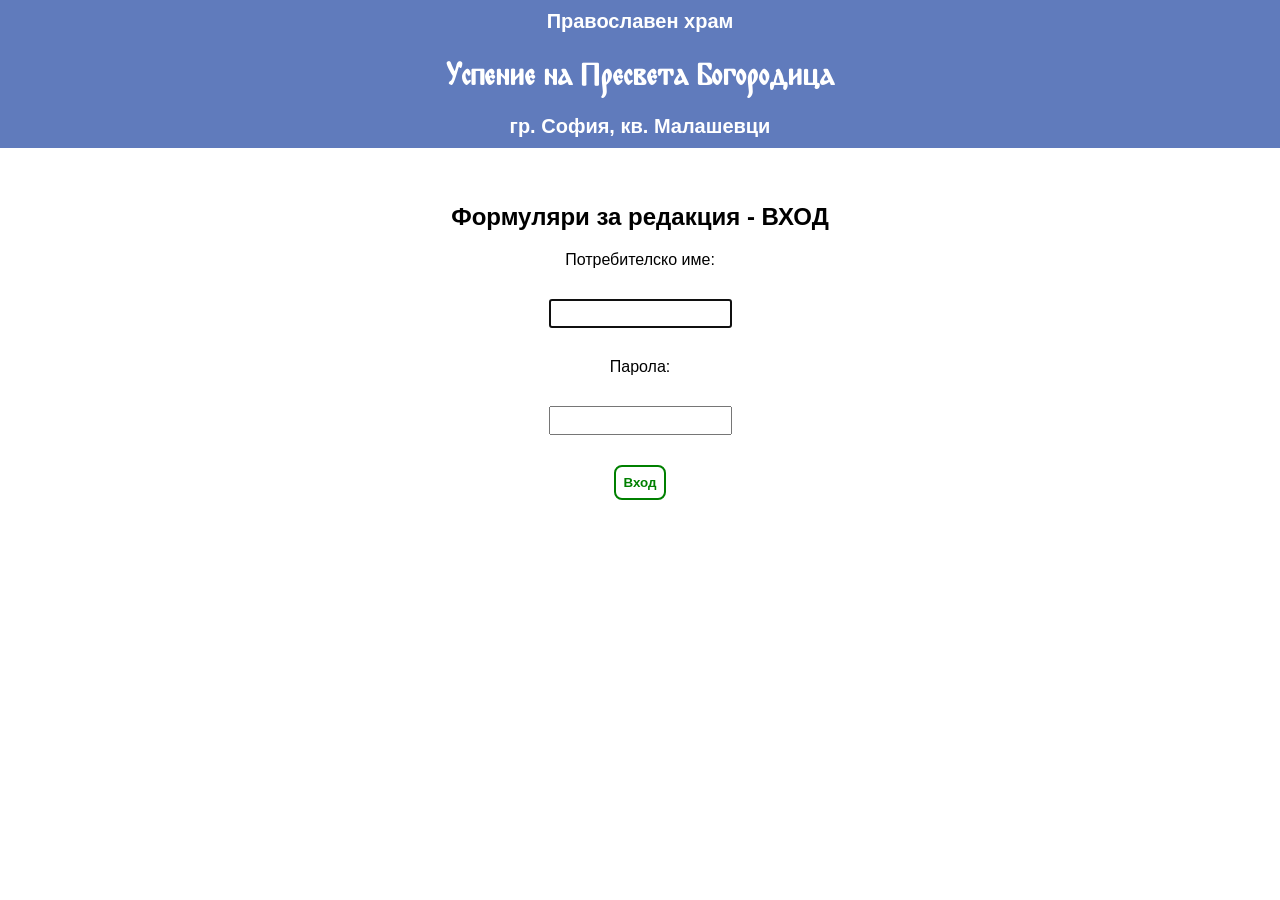
==== admin/index.html @ a7dfd0dc "Initial site template" ====
<!DOCTYPE html>
<html lang="bg-BG">

<head>
    <meta charset="UTF-8">
    <meta http-equiv="X-UA-Compatible" content="IE=edge">
    <meta name="viewport" content="width=device-width, initial-scale=1.0">
    <title>Вход | Храм УСПЕНИЕ НА ПРЕСВЕТА БОГОРОДИЦА &#8211; гр.София, кв.Малашевци</title>
    <link rel="shortcut icon" href="/GLOBAL/assets/files-static/images/gear_tab-max.ico">

    <link rel="stylesheet" href="/GLOBAL/css-global/common.css">
    <link rel="stylesheet" href="./index/admin.css">
</head>

<body>
    <script>0</script>

    <header class="page-header">
        <h2 class="sec-head-title">Православен храм</h2>
        <h1 class="main-head-title">Успение на Пресвета Богородица</h1>
        <h2 class="sec-head-title">гр.&nbsp;София, кв.&nbsp;Малашевци</h2>
    </header>

    <main class="page-main">

        <div id="login-div">
            <h2>Формуляри за редакция - ВХОД</h2>

            <form id="login-form">
                <label for="username-input">Потребителско име: </label>
                <input type="text" name="username" id="username-input" autofocus autocomplete="off">

                <label for="password-input">Парола: </label>
                <input type="password" name="password" id="password-input">

                <br>
                <button type="submit" id="login-btn">Вход</button>
            </form>
        </div>

    </main>

    <script src="./index/admin.js" type="module"></script>
</body>

</html>
---- GLOBAL/css-global/common.css ----
@font-face {
    font-family: 'BukyVedeRegular';
    src: url(../assets/files-static/fonts/BukyVede-Regular.ttf);
}

/* @font-face {
    font-family: 'HelveticaNeue';
    src: url(../../static/files-static/fonts/HelveticaNeue.ttf);
} */

* {
    /* border: 2px solid black; */
    padding: 0px;
    margin: 0px;
}

html {
    font-size: 16px;
    box-sizing: border-box;
    height: 100%;
}

body {
    font-family: Helvetica, Verdana, Arial, sans-serif;
    /* padding: 0px;
    margin: 0px; */
    height: 100%;
}

h1,
h2,
h3,
h4 {
    padding: 5px;
}

p {
    padding: 10px;
}

a {
    text-decoration: none;
    color: rgb(74, 105, 204);
    display: inline-block;
}

ul {
    padding: 0;
    list-style-type: none;
}

.link-btn {
    display: inline-block;
    border: 2px solid black;
    border-radius: 8px;
    padding: 8px;
    /* font-weight: Regular; */
}

article {
    text-align: center;
}

section {
    text-align: center;
}

table {
    margin: auto;
}

.page-header {
    background-color: rgb(96, 123, 188);
    color: white;
    text-align: center;
}

.page-header h1,
.page-header h2 {
    margin: 0;
    padding: 10px;
}

.main-head-title {
    font-family: 'BukyVedeRegular', Arial, Helvetica, sans-serif;
}

.sec-head-title {
    font-size: 20px;
}

.page-nav {
    overflow: hidden;
    background-color: #333;
    margin-bottom: 20px;
}

.page-nav a {
    float: left;
    display: block;
    color: #f2f2f2;
    text-align: center;
    padding: 14px 16px;
    text-decoration: none;
    font-size: 16px;
}

.page-nav a:hover {
    background-color: #ddd;
    color: black;
}

.page-nav a.active {
    /* background-color: rgb(60, 154, 75); */
    background-color: #44765d;
    color: white;
}

.page-main {
    text-align: center;
    padding: 3px;
    padding-bottom: 20px;
}

.page-footer {
    position: sticky;
    top: 100vh;
    overflow: hidden;
    background-color: #333;
    margin-top: 20px;
}

.page-footer a {
    text-align: center;
    display: block;
    color: #f2f2f2;
    text-align: center;
    padding: 18px 16px;
    text-decoration: none;
    font-size: 17px;
}
---- admin/index/admin.css ----
body {
    display: none;
}

.page-main {
    padding-bottom: 0;
    padding: 10px;
}

header {
    margin-bottom: 40px;
}

a {
    display: inline-block;
}

a:hover,
a:active {
    text-decoration: underline;
    text-decoration-thickness: 2px;
}

label {
    display: block;
    margin: 15px auto;
    text-align: center;
}

input {
    margin: 15px auto;
    padding: 5px;
}

button {
    margin: 15px auto;
    border-radius: 8px;
    padding: 8px;
    background-color: white;
    font-weight: bold;
    cursor: pointer;
}

button:hover {
    text-decoration: underline;
    text-decoration-thickness: 2px;
}

div.edit {
    margin-bottom: 40px;
}

#login-btn {
    border: 2px solid green;
    color: green;
}

#noticesHome-edit-btn,
#schedule-edit-btn {
    border: 2px solid green;
    color: green;
}

#youtube-sync-btn {
    border: 2px solid blue;
    color: blue;
}

#logout-btn {
    border: 2px solid red;
    color: red;
}

footer {
    border-top: 1px solid black;
    margin-top: 40px;
    padding: 10px 25px;
    text-align: center;
    position: sticky;
    top: 100vh;
}
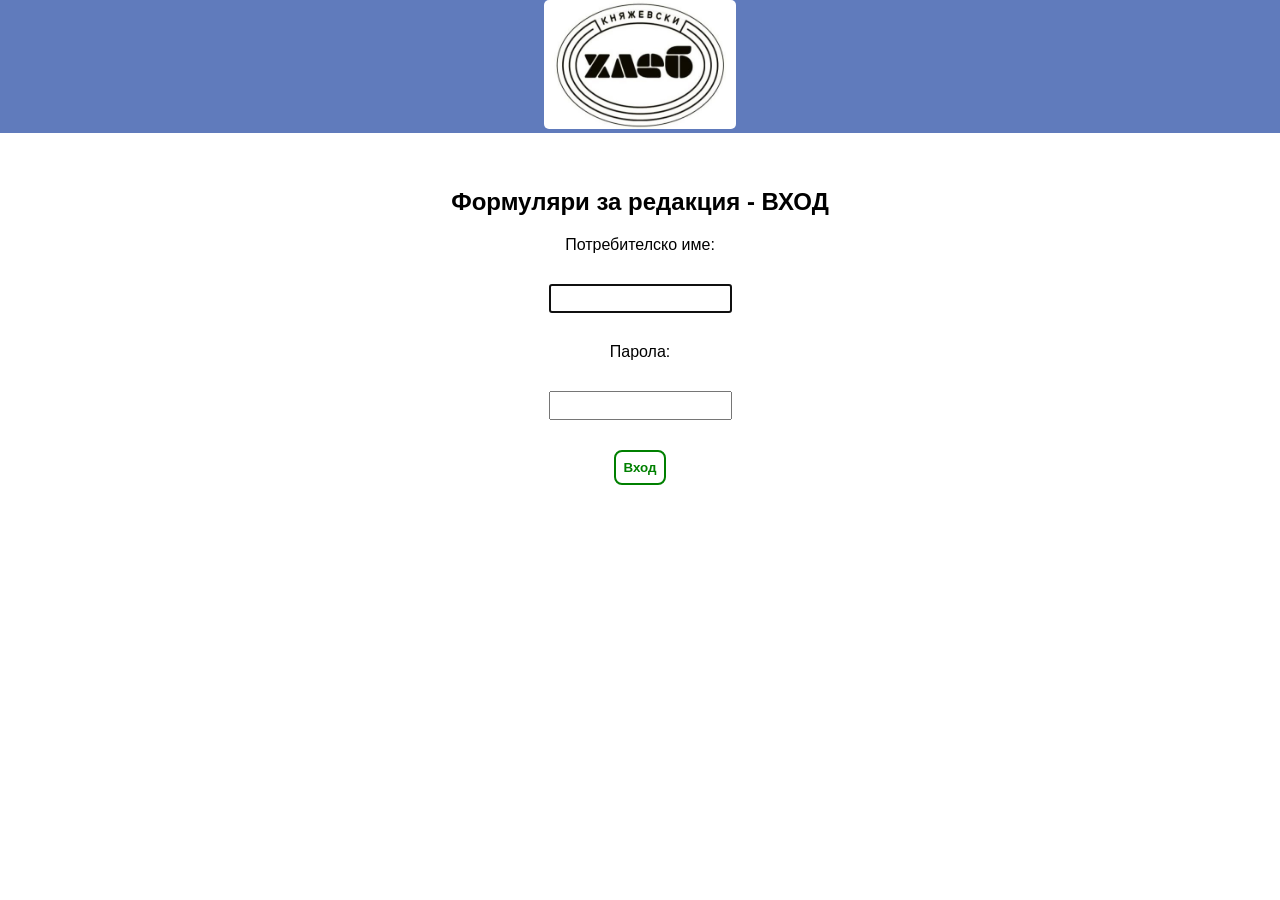
==== commit ba2c90df: "Version 1.1.0" ====
--- a/admin/index.html
+++ b/admin/index.html
@@ -16,10 +16,14 @@
     <script>0</script>
 
     <header class="page-header">
-        <h2 class="sec-head-title">Православен храм</h2>
-        <h1 class="main-head-title">Успение на Пресвета Богородица</h1>
-        <h2 class="sec-head-title">гр.&nbsp;София, кв.&nbsp;Малашевци</h2>
+        <img id="img-page-header" src="/GLOBAL/assets/files-static/images/Hleb-logo_homepage.jpg"
+            alt="Фурна ХЛЕБ - лого">
     </header>
+
+    <!-- <header class="page-header">
+        <h1 class="main-head-title">Фурна ХЛЕБ</h1>
+        <h2 class="sec-head-title">кв.&nbsp;Княжево</h2>
+    </header> -->
 
     <main class="page-main">
 
--- a/GLOBAL/css-global/common.css
+++ b/GLOBAL/css-global/common.css
@@ -1,11 +1,16 @@
-@font-face {
+/* @font-face {
     font-family: 'BukyVedeRegular';
     src: url(../assets/files-static/fonts/BukyVede-Regular.ttf);
+} */
+
+@font-face {
+    font-family: 'HelveticaNeue';
+    src: url(../assets/files-static/fonts/HelveticaNeueMedium.otf);
 }
 
 /* @font-face {
-    font-family: 'HelveticaNeue';
-    src: url(../../static/files-static/fonts/HelveticaNeue.ttf);
+    font-family: 'Montserrat-Regular';
+    src: url(../../static/files-static/fonts/Montserrat-Regular.ttf);
 } */
 
 * {
@@ -18,6 +23,8 @@
     font-size: 16px;
     box-sizing: border-box;
     height: 100%;
+
+    scroll-behavior: smooth;
 }
 
 body {
@@ -75,6 +82,12 @@
     text-align: center;
 }
 
+#img-page-header {
+    border-radius: 5px;
+    width: 15%;
+    height: auto;
+}
+
 .page-header h1,
 .page-header h2 {
     margin: 0;
@@ -82,11 +95,18 @@
 }
 
 .main-head-title {
-    font-family: 'BukyVedeRegular', Arial, Helvetica, sans-serif;
+    /* font-family: 'BukyVedeRegular', Arial, Helvetica, sans-serif; */
+    font-family: 'HelveticaNeue', Arial, Helvetica, sans-serif;
+    /* font-family: 'Montserrat-Regular', Arial, Helvetica, sans-serif; */
+    font-weight: 400;
 }
 
 .sec-head-title {
     font-size: 20px;
+}
+
+h2.sec-head-title {
+    padding-top: 0;
 }
 
 .page-nav {
@@ -126,8 +146,10 @@
     position: sticky;
     top: 100vh;
     overflow: hidden;
-    background-color: #333;
+    /* background-color: #333; */
+    background-color: rgb(16, 12, 0);
     margin-top: 20px;
+    font-family: 'HelveticaNeue', Arial, Helvetica, sans-serif;
 }
 
 .page-footer a {
@@ -135,7 +157,11 @@
     display: block;
     color: #f2f2f2;
     text-align: center;
-    padding: 18px 16px;
+    padding: 4px 0 0 0;
     text-decoration: none;
     font-size: 17px;
+}
+
+footer img {
+    width: 10%
 }
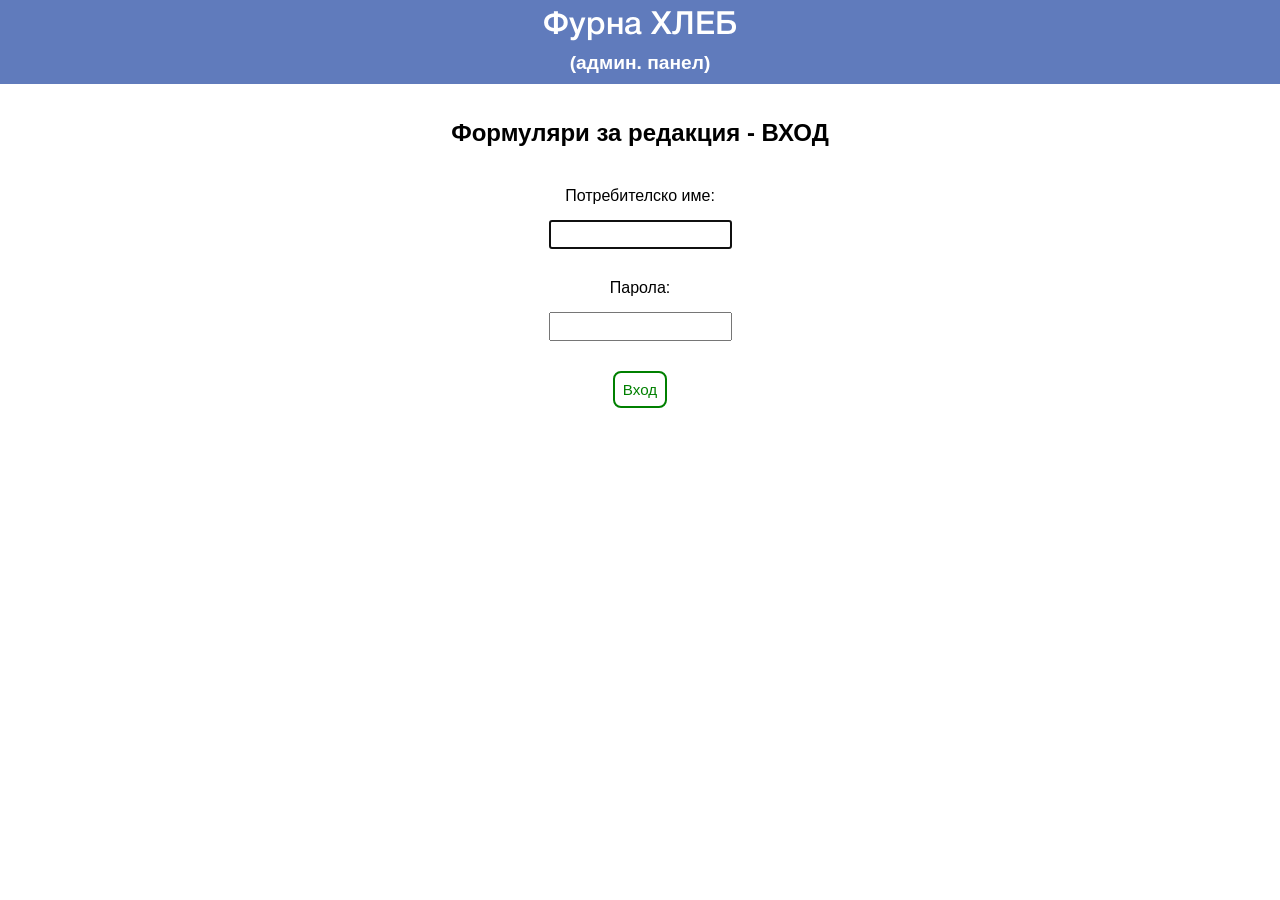
==== commit 05937f30: "Version 1.3.2" ====
--- a/admin/index.html
+++ b/admin/index.html
@@ -3,12 +3,17 @@
 
 <head>
     <meta charset="UTF-8">
+
+    <meta name="description" content="Сайт на фурна ХЛЕБ, гр.София, кв.Княжево, Начало">
+    <meta name="keywords" content="хляб, квас, квасен хляб, хлеб, фурна, хлебарница, София, Княжево">
     <meta http-equiv="X-UA-Compatible" content="IE=edge">
     <meta name="viewport" content="width=device-width, initial-scale=1.0">
-    <title>Вход | Храм УСПЕНИЕ НА ПРЕСВЕТА БОГОРОДИЦА &#8211; гр.София, кв.Малашевци</title>
+
+    <title>Вход | ХЛЕБ, кв. Княжево</title>
     <link rel="shortcut icon" href="/GLOBAL/assets/files-static/images/gear_tab-max.ico">
 
     <link rel="stylesheet" href="/GLOBAL/css-global/common.css">
+    <link rel="stylesheet" href="/admin/GLOBAL/css/global-global.css">
     <link rel="stylesheet" href="./index/admin.css">
 </head>
 
@@ -16,8 +21,9 @@
     <script>0</script>
 
     <header class="page-header">
-        <img id="img-page-header" src="/GLOBAL/assets/files-static/images/Hleb-logo_homepage.jpg"
-            alt="Фурна ХЛЕБ - лого">
+        <h1 class="main-head-title">Фурна ХЛЕБ</h1>
+        <!-- <h2 class="sec-head-title">кв.&nbsp;Княжево</h2> -->
+        <h2 class="admin">(админ. панел)</h3>
     </header>
 
     <!-- <header class="page-header">
--- a/GLOBAL/css-global/common.css
+++ b/GLOBAL/css-global/common.css
@@ -82,11 +82,11 @@
     text-align: center;
 }
 
-#img-page-header {
+/* #img-page-header {
     border-radius: 5px;
-    width: 15%;
+    width: 140px;
     height: auto;
-}
+} */
 
 .page-header h1,
 .page-header h2 {
@@ -112,6 +112,7 @@
 .page-nav {
     overflow: hidden;
     background-color: #333;
+    /* background-color: rgb(16, 12, 0); */
     margin-bottom: 20px;
 }
 
@@ -142,12 +143,20 @@
     padding-bottom: 20px;
 }
 
+#img-page-header {
+    /* 391 x 289 */
+    border-radius: 5px;
+    width: 140px;
+    height: auto;
+}
+
+
 .page-footer {
     position: sticky;
     top: 100vh;
     overflow: hidden;
-    /* background-color: #333; */
-    background-color: rgb(16, 12, 0);
+    background-color: #333;
+    /* background-color: rgb(16, 12, 0); */
     margin-top: 20px;
     font-family: 'HelveticaNeue', Arial, Helvetica, sans-serif;
 }
@@ -163,5 +172,18 @@
 }
 
 footer img {
-    width: 10%
+    /* 391 x 289 */
+    max-width: 120px;
+    height: auto;
+    border-radius: 50%;
+}
+
+.page-footer-link.favicon-link {
+    display: block;
+    /* margin: 0 auto; */
+    margin-top: 5px;
+    padding-top: 0;
+    font-size: 10px;
+    font-style: italic;
+    font-weight: 300;
 }
--- a/admin/GLOBAL/css/global-global.css
+++ b/admin/GLOBAL/css/global-global.css
@@ -0,0 +1,88 @@
+.link-btn:link,
+.link-btn:visited {
+  padding: 4px;
+  border-color: blue;
+  color: blue;
+}
+
+.link-btn:hover,
+.link-btn:active {
+  background-color: blue;
+  color: white;
+}
+
+/* .clear-textarea:hover,
+.clear-currday-textarea:hover {
+  text-decoration: underline;
+  text-decoration-thickness: 2px;
+} */
+
+button:hover {
+  text-decoration: underline;
+  text-decoration-thickness: 2px;
+}
+
+button,
+.link-btn:link:link {
+  font-family: inherit;
+  font-size: 95%;
+  font-weight: normal !important;
+}
+
+.btn-template {
+  border: 2px solid black;
+}
+
+.btns-group {
+  /* border: 2px solid purple; */
+  padding-bottom: 15px;
+}
+
+.btns-group.-top {
+  margin-top: 0;
+  padding-top: 15px;
+}
+
+.btns-group.-bottom {
+  margin-top: 50px;
+}
+
+header.top-btns-group {
+  text-align: center;
+}
+
+hr.schedule {
+  margin: 40px auto;
+  width: 75%;
+
+}
+
+#clear-all-btn {
+  background-color: rgb(136, 12, 136);
+  border-color: rgb(136, 12, 136) !important;
+  color: white;
+}
+
+.template-section {
+  margin-top: 32px;
+  padding-top: 40px;
+}
+
+.template-section div {
+  margin-top: 40px;
+}
+
+.loader {
+  color: rgb(204, 64, 64);
+  margin-top: 10px;
+  font-style: italic;
+}
+
+h2.admin {
+  padding-top: 0;
+  font-size: 1.2rem;
+}
+
+button.edit {
+  font-weight: bold !important;
+}
--- a/admin/index/admin.css
+++ b/admin/index/admin.css
@@ -8,7 +8,7 @@
 }
 
 header {
-    margin-bottom: 40px;
+    margin-bottom: 20px;
 }
 
 a {
@@ -23,7 +23,7 @@
 
 label {
     display: block;
-    margin: 15px auto;
+    margin: 15px auto 0;
     text-align: center;
 }
 
@@ -48,6 +48,10 @@
 
 div.edit {
     margin-bottom: 40px;
+}
+
+#login-form {
+    margin-top: 35px;
 }
 
 #login-btn {
